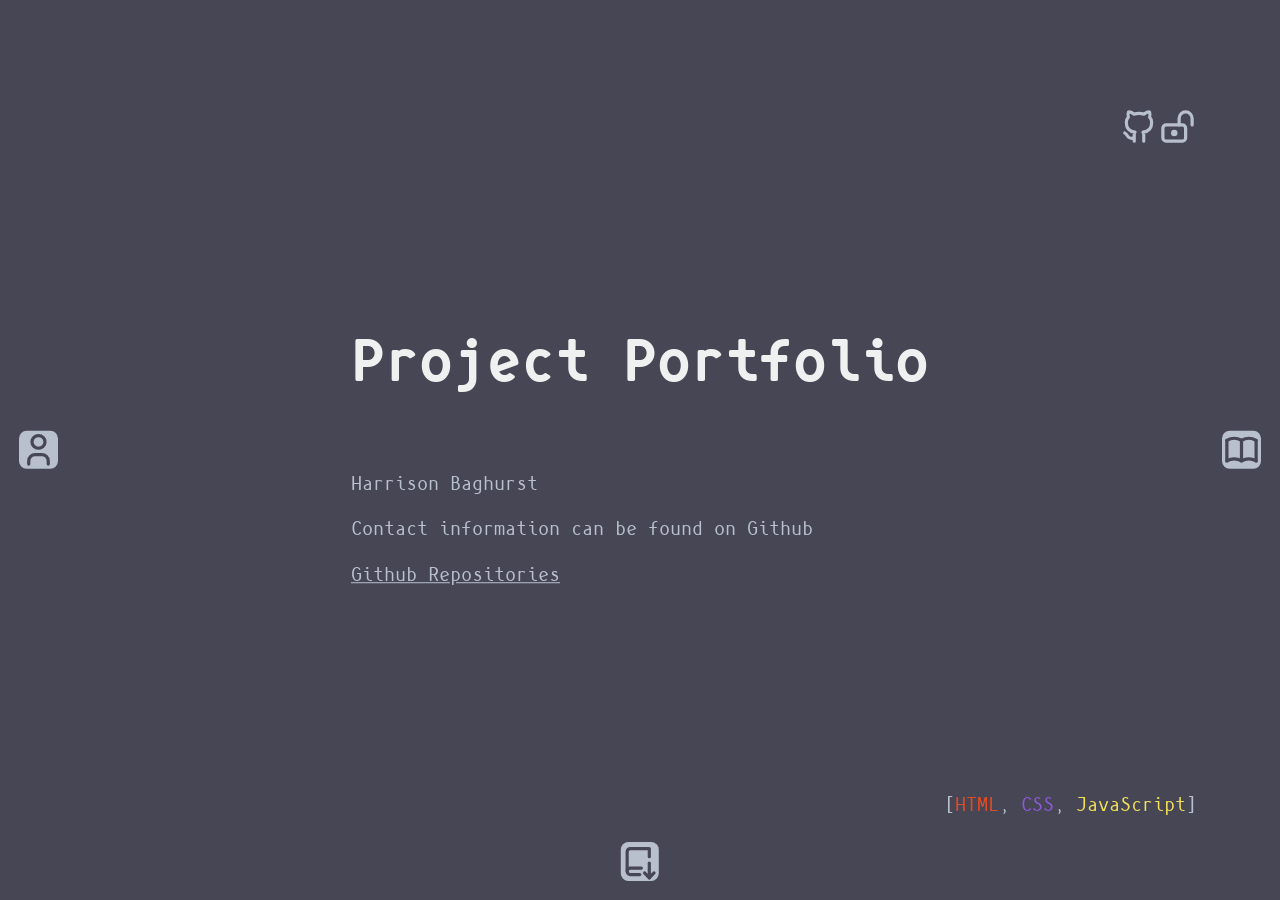
==== index.html @ fcb52fa8 "added video to soft blocked project page" ====
<!DOCTYPE html>
<html>
    
    <head>

        <link rel="stylesheet" href="style.css">
        <script src="script.js" defer></script>

    </head>

    <body>

        <div class="background-div" id="title-page-div">
            <div class="page-info-container">
                <div class="language-module-div">
                    <p>
                        [<span class="html-color">HTML</span>, <span class="css-color">CSS</span>, <span class="javascript-color">JavaScript</span>]
                    </p>
                </div>
                <div class="github-link-div">
                    <div class="github-link-img">
                        <img src="icons\\brand-github.svg" class="static-icon">
                    </div>
                    <div class="github-link-img">
                        <img src="icons\\lock-open.svg" class="static-icon">
                    </div>
                </div>
            </div>
            <div class="center-title">
                <h1>Project Portfolio</h1>
                <p>Harrison Baghurst</p>
                <p>Contact information can be found on Github</p>
                <div class="title-link">
                    <a href="https://github.com/HarrisonBaghurst?tab=repositories">Github Repositories</a>
                </div>
            </div>
            <div class="arrow" id="down-arrow" onclick="beginTransition('down')">
                <img src="icons\\book-download.svg" class="icon">
            </div>
            <div class="arrow" id="left-arrow" onclick="beginTransition('left')">
                <img src="icons\\user.svg" class="icon">
            </div>
            <div class="arrow" id="right-arrow" onclick="beginTransition('right')">
                <img src="icons\\book.svg" class="icon">
            </div>
        </div>

        <div class="background-div" id="education-div">
            <div class="page-info-container">
                <div class="page-info-left">
                    <div class="page-title">
                        <h2>My Education</h2>
                    </div>
                </div>
                <div class="page-info-right">
                </div>
            </div>
            <div class="arrow" id="left-arrow" onclick="beginTransition('left')">
                <img src="icons\\home.svg" class="icon">
            </div>
        </div>

        <div class="background-div" id="about-me-div">
            <div class="page-info-container">
                <div class="page-info-left">
                    <div class="page-title">
                        <h2>About Me</h2>
                    </div>
                </div>
                <div class="page-info-right">
                </div>
            </div>
            <div class="arrow" id="right-arrow" onclick="beginTransition('right')">
                <img src="icons\\home.svg" class="icon">
            </div>
        </div>

        <div class="background-div" id="soft-blocked-div">
            <div class="page-info-container">
                <div class="page-info-left">
                    <div class="page-title">
                        <h2>Soft Blocked</h2>
                    </div>
                    <div class="page-text">
                        <p>
                            Soft Blocked is a puzzle game project that I have been working on for an extended period of time.
                            You control a block around a puzzle to push other blocks into their destination squares.
                        </p>
                        <p>
                            Building a game completely from scratch has been a larger undertaking than I first expected and for this reason it is still a work in progress.
                        </p>
                        <p>
                            I intend on publishing this project on Steam once it reaches a level of polish that I would be happy to sell.
                            Because of this I have decided to keep this Github repository private.
                        </p>
                    </div>
                </div>
                <div class="page-info-right">
                    <div class="github-link-div">
                        <div class="github-link-img">
                            <img src="icons\\brand-github.svg" class="static-icon">
                        </div>
                        <div class="github-link-img">
                            <img src="icons\\lock.svg" class="static-icon">
                        </div>
                    </div>
                    <div class="page-link">
                        <a href="https://github.com/HarrisonBaghurst?tab=repositories">Github Repositories</a>
                    </div>
                    <div class="video-div">
                        <video autoplay loop muted>
                            <source src="soft-blocked-demo-video.mp4" type="video/mp4">
                        </video>
                    </div>
                    <div class="language-module-div">
                        <p>
                            [<span class="python-color">Python</span>, Pygame]
                        </p>
                    </div>
                </div>
            </div>
            <div class="arrow" id="up-arrow" onclick="beginTransition('up')">
                <img src="icons\\home.svg" class="icon">
            </div>
            <div class="arrow" id="down-arrow" onclick="beginTransition('down')">
                <img src="icons\\book-download.svg" class="icon">
            </div>
        </div>

        <div class="background-div" id="steganography-div">
            <div class="page-info-container">
                <div class="page-info-left">
                    <div class="page-title">
                        <h2>LSB Steganography</h2>
                    </div>
                    <div class="page-text">
                        <p>
                            Steganography is the practice of concealing messages or information within other non-secret text or data.
                            LSB stands for Least Significant Bit and refers to the place that the data is stored.
                        </p>
                        <p>
                            This project is composed of two parts:
                        </p>
                        <ul>
                            <li>
                                Encoding - this takes an input image and an input text file and returns the image with the text encoded into it.
                            </li>
                            <li>
                                Decoding - this takes an image with text encoded into it and decodes the text returning it in a text file.
                            </li>
                        </ul>
                    </div>
                </div>
                <div class="page-info-right">
                    <div class="language-module-div">
                        <p>
                            [<span class="python-color">Python</span>, Png]
                        </p>
                    </div>
                    <div class="github-link-div">
                        <div class="github-link-img">
                            <img src="icons\\brand-github.svg" class="static-icon">
                        </div>
                        <div class="github-link-img">
                            <img src="icons\\lock-open.svg" class="static-icon">
                        </div>
                    </div>
                    <div class="page-link">
                        <a href="https://github.com/HarrisonBaghurst/steganography-encode-decode">Project Repository</a>
                    </div>
                </div>
            </div>            
            <div class="arrow" id="up-arrow" onclick="beginTransition('up')">
                <img src="icons\\book-upload.svg" class="icon">
            </div>
            <div class="arrow" id="down-arrow" onclick="beginTransition('down')">
                <img src="icons\\book-download.svg" class="icon">
            </div>
        </div>

        <div class="background-div" id="spotify-div">
            <div class="page-info-container">
                <div class="page-info-left">
                    <div class="page-title">
                        <h2>Spotify Volume Switcher</h2>
                    </div>
                    <div class="page-text">
                        <p>
                            I started this project with the goal of having a keybaord shortcut that changes my Spotify volume between specific values without changing the system volume.
                            I realised that this can be done with the Spotify API. 
                            I used a version of the Spotify API for Python called Spotipy.
                        </p>
                        <p>
                            The script reads from a text file to get the volumes to switch between and calls the Spotify API to change the volume to the next in the list.
                        </p>
                        <p>
                            The script requires the user to have access to the Spotify API as it requires a client_id and a secret_id.
                        </p>
                    </div>
                </div>
                <div class="page-info-right">
                    <div class="language-module-div">
                        <p>
                            [<span class="python-color">Python</span>, Spotipy]
                        </p>
                    </div>
                    <div class="github-link-div">
                        <div class="github-link-img">
                            <img src="icons\\brand-github.svg" class="static-icon">
                        </div>
                        <div class="github-link-img">
                            <img src="icons\\lock-open.svg" class="static-icon">
                        </div>
                    </div>
                    <div class="page-link">
                        <a href="https://github.com/HarrisonBaghurst/spotify-volume-switch">Project Repository</a>
                    </div>
                </div>
            </div>
            <div class="arrow" id="up-arrow" onclick="beginTransition('up')">
                <img src="icons\\book-upload.svg" class="icon">
            </div>
        </div>

    </body>

</html>
---- style.css ----
:root {
    --charcoal: #464655;
    --french-grey: #B7C0CC; 
    --anti-flash-white: #EEF1EF;
    --turquoise: #3ACFC0; 
    --python-blue: #3572A5;
    --html-color: #e44b23;
    --css-color: #8b59d5;
    --javascript-color: #f1e05a;
}

@font-face {
    font-family: "simplyMonoBold"; 
    src: url("SimplyMono-Bold.ttf"); 
}

@font-face {
    font-family: "simplyMono";
    src: url("SimplyMono-Book.ttf");
}

body {
    background-color: var(--charcoal);
    width: 100vw; 
    height: 100vh; 
    padding: 0px; 
    margin: 0px; 
    overflow: hidden; 
    font-size: min(2.5vh, 1.5vw);
}

h1 {
    color: var(--anti-flash-white);
    font-family: "simplyMonoBold";
    font-size: 3em;
    line-height: 2.5em;
}

h2 {
    color: var(--anti-flash-white);
    font-family: "simplyMonoBold";
    font-size: 2em;
}

p {
    color: var(--french-grey);
    font-family: "simplyMono";
    font-size: 1em;
}

li {
    color: var(--french-grey);
    font-family: "simplyMono";
    font-size: 1em;
}

a {
    color: var(--french-grey);
    font-family: "simplyMono";
    font-size: 1em;
    transition: 0.25s;
}

a:hover {
    color: var(--turquoise);
    transition: 0.25s;
    font-size: 1.25em;
}

video {
    width: 24em;
    height: 13.5em;
    border-radius: 0.4em;
}

.title-link { 
    width: fit-content; 
    height: 1.25em; 
    position: absolute; 
}

.page-link {
    width: fit-content; 
    height: 1.25em; 
    position: absolute;
    top: 2.25em;
    left: 2em;
}

.python-color {
    color: var(--python-blue);
}

.html-color {
    color: var(--html-color);
}

.css-color {
    color: var(--css-color);
}

.javascript-color {
    color: var(--javascript-color);
}

.icon {
    width: 2em;
    height: 2em;
    top: 0;
    left: 0;
    position: absolute;
    transition: 0.25s;
}

.icon:hover {
    width: 3em;
    height: 3em;
    transition: 0.25s;
}

.static-icon {
    width: 2em;
    height: 2em;
}

.background-div {
    width: 100vw; 
    height: 100vh; 
    padding: 0px;
    margin: 0px; 
    position: absolute; 
    top: -100vh;
    left: -100vw;
    transition: all 0.5s ease-in-out;
}

.center-title {
    width: fit-content; 
    height: fit-content; 
    position: absolute; 
    top: 45vh;
    left: 50vw; 
    transform: translate(-50%, -50%)
}

.page-title {
    width: fit-content;
    height: fit-content; 
    position: relative;
    top: 0;
    left: 0;
    padding-left: 2em;
    padding-right: 2em;
}

.page-text {
    width: fit-content;
    height: fit-content;
    position: absolute;
    padding-left: 2em;
    padding-right: 2em;
}

.language-module-div {
    width: fit-content; 
    height: fit-content; 
    position: absolute;
    padding-left: 1em;
    padding-right: 1em;
    bottom: 0;
    right: 0;
}

.github-link-div {
    width: 2em;
    height: 1em;
    position: absolute;
    top: 0;
    right: 0;
    display: flex;
    padding-top: 2.25em;
    padding-right: 3em;
}

.github-link-img {
    width: fit-content;
    height: fit-content;
    flex: 1;
}

.video-div {
    width: fit-content;
    height: fit-content; 
    position: absolute;
    top: 50%;
    left: 50%;
    transform: translate(-50%, -50%);
}

.arrow {
    background-color: var(--french-grey); 
    width: 2em; 
    height: 2em; 
    position: absolute; 
    border-radius: 0.4em;
    transition: 0.25s;
}

.arrow:hover{ 
    background-color: var(--turquoise); 
    transition: 0.25s; 
    width: 3em;
    height: 3em;
    border-radius: 0.6em;
}

#up-arrow {
    top: 1em; 
    left: 50vw;
    transform: translate(-50%, 0); 
}

#down-arrow {
    bottom: 1em; 
    left: 50vw; 
    transform: translate(-50%, 0);
}

#left-arrow {
    left: 1em; 
    top: 50vh; 
    transform: translate(0, -50%); 
}

#right-arrow {
    right: 1em; 
    top: 50vh;
    transform: translate(0, -50%);
}

.page-info-container {
    width: 90vw; 
    height: calc(100vh - 10vw); 
    top: 5vw; 
    left: 5vw;
    position: absolute; 
}

.page-info-left {
    width: 42.5vw; 
    height: calc(100vh - 10vw);
    top: 0;
    left: 0;
    position: absolute;
}

.page-info-right {
    width: 42.5vw; 
    height: calc(100vh - 10vw);
    top: 0;
    right: 0;
    position: absolute;
}
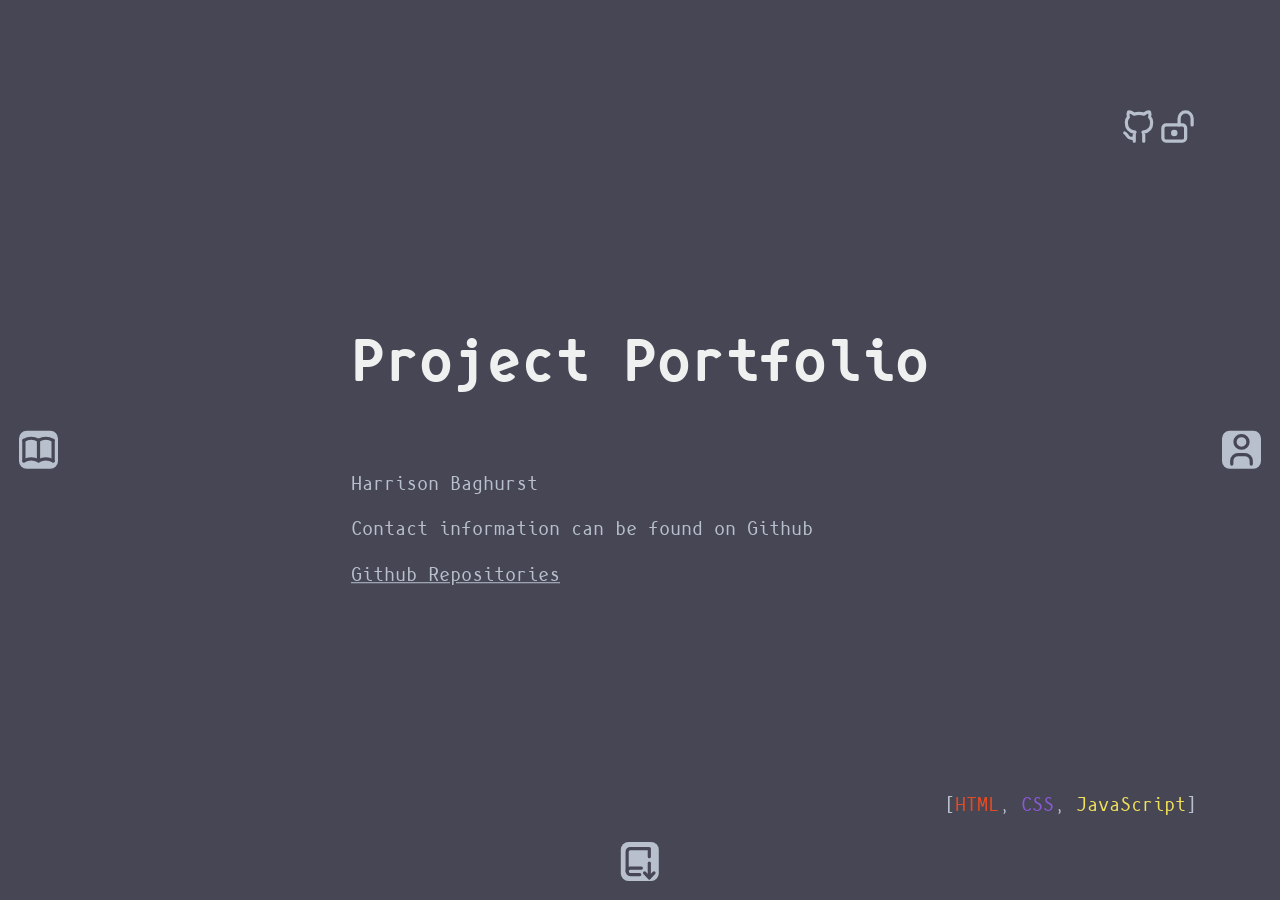
==== commit 554e99d5: "added information to education page" ====
--- a/index.html
+++ b/index.html
@@ -5,7 +5,8 @@
 
         <link rel="stylesheet" href="style.css">
         <script src="script.js" defer></script>
-
+        <meta name="viewport" content="width=device-width, height=device-height, initial-scale=1.0, maximum-scale=1.0, user-scalable=no"/>
+  
     </head>
 
     <body>
@@ -38,39 +39,79 @@
                 <img src="icons\\book-download.svg" class="icon">
             </div>
             <div class="arrow" id="left-arrow" onclick="beginTransition('left')">
+                <img src="icons\\book.svg" class="icon">
+            </div>
+            <div class="arrow" id="right-arrow" onclick="beginTransition('right')">
                 <img src="icons\\user.svg" class="icon">
             </div>
+        </div>
+
+        <div class="background-div" id="education-div">
+            <div class="page-info-container">
+                <div class="page-info-left">
+                    <div class="page-title">
+                        <h2>My Education</h2>
+                    </div>
+                    <div class="page-text">
+                        <p>
+                            My secondary education took place at Dene Magna School, similary my Sixth form education was at Dene Magna Sixth form.
+                        </p>
+                        <p>
+                            I am currently in my first year studying Computer Science at Durham University. 
+                        </p>
+                        <p>
+                            My knowledge of programming is primarily self taught and my understanding has been solidified through both GCSE and A-Level Computer Science.
+                        </p>
+                    </div>
+                </div>
+                <div class="page-info-right">
+                    <div class="page-title">
+                        <h2>Qualifications</h2>
+                    </div>
+                    <div class="page-text">
+                        <p>
+                            GCSEs: 
+                        </p>
+                        <ul>
+                            <li>Computer Science (9)</li>
+                            <li>Maths (9)</li>
+                            <li>Physics (9)</li>
+                            <li>Design Technology - Timbers (9)</li>
+                            <li>Information Technology (dist* L2)</li>
+                            <li>Chemistry (8)</li>
+                            <li>Biology (7)</li>
+                            <li>Geography (7)</li>
+                            <li>English Language (7)</li>
+                            <li>English Literature (6)</li>
+                        </ul>
+                        <p>
+                            A-Levels: 
+                        </p>
+                        <ul>
+                            <li>Maths (A*)</li>
+                            <li>Computer Science (A)</li>
+                            <li>Further Maths (B)</li>
+                            <li>Physics (B)</li>
+                        </ul>
+                    </div>
+                </div>
+            </div>
             <div class="arrow" id="right-arrow" onclick="beginTransition('right')">
-                <img src="icons\\book.svg" class="icon">
-            </div>
-        </div>
-
-        <div class="background-div" id="education-div">
-            <div class="page-info-container">
-                <div class="page-info-left">
-                    <div class="page-title">
-                        <h2>My Education</h2>
+                <img src="icons\\home.svg" class="icon">
+            </div>
+        </div>
+
+        <div class="background-div" id="about-me-div">
+            <div class="page-info-container">
+                <div class="page-info-left">
+                    <div class="page-title">
+                        <h2>About Me</h2>
                     </div>
                 </div>
                 <div class="page-info-right">
                 </div>
             </div>
             <div class="arrow" id="left-arrow" onclick="beginTransition('left')">
-                <img src="icons\\home.svg" class="icon">
-            </div>
-        </div>
-
-        <div class="background-div" id="about-me-div">
-            <div class="page-info-container">
-                <div class="page-info-left">
-                    <div class="page-title">
-                        <h2>About Me</h2>
-                    </div>
-                </div>
-                <div class="page-info-right">
-                </div>
-            </div>
-            <div class="arrow" id="right-arrow" onclick="beginTransition('right')">
                 <img src="icons\\home.svg" class="icon">
             </div>
         </div>
--- a/style.css
+++ b/style.css
@@ -7,6 +7,8 @@
     --html-color: #e44b23;
     --css-color: #8b59d5;
     --javascript-color: #f1e05a;
+    touch-action: pan-x pan-y;
+    height: 100%;
 }
 
 @font-face {
@@ -21,12 +23,12 @@
 
 body {
     background-color: var(--charcoal);
-    width: 100vw; 
-    height: 100vh; 
+    width: 100dvw; 
+    height: 100dvh; 
     padding: 0px; 
     margin: 0px; 
     overflow: hidden; 
-    font-size: min(2.5vh, 1.5vw);
+    font-size: min(2.5dvh, 1.5dvw);
 }
 
 h1 {
@@ -124,13 +126,13 @@
 }
 
 .background-div {
-    width: 100vw; 
-    height: 100vh; 
-    padding: 0px;
-    margin: 0px; 
-    position: absolute; 
-    top: -100vh;
-    left: -100vw;
+    width: 100dvw; 
+    height: 100dvh; 
+    padding: 0;
+    margin: 0; 
+    position: absolute; 
+    top: -100dvh;
+    left: -100dvw;
     transition: all 0.5s ease-in-out;
 }
 
@@ -138,8 +140,8 @@
     width: fit-content; 
     height: fit-content; 
     position: absolute; 
-    top: 45vh;
-    left: 50vw; 
+    top: 45dvh;
+    left: 50dvw; 
     transform: translate(-50%, -50%)
 }
 
@@ -216,47 +218,47 @@
 
 #up-arrow {
     top: 1em; 
-    left: 50vw;
+    left: 50dvw;
     transform: translate(-50%, 0); 
 }
 
 #down-arrow {
     bottom: 1em; 
-    left: 50vw; 
+    left: 50dvw; 
     transform: translate(-50%, 0);
 }
 
 #left-arrow {
     left: 1em; 
-    top: 50vh; 
+    top: 50dvh; 
     transform: translate(0, -50%); 
 }
 
 #right-arrow {
     right: 1em; 
-    top: 50vh;
+    top: 50dvh;
     transform: translate(0, -50%);
 }
 
 .page-info-container {
-    width: 90vw; 
-    height: calc(100vh - 10vw); 
-    top: 5vw; 
-    left: 5vw;
+    width: 90dvw; 
+    height: calc(100dvh - 10dvw); 
+    top: 5dvw; 
+    left: 5dvw;
     position: absolute; 
 }
 
 .page-info-left {
-    width: 42.5vw; 
-    height: calc(100vh - 10vw);
+    width: 42.5dvw; 
+    height: calc(100dvh - 10dvw);
     top: 0;
     left: 0;
     position: absolute;
 }
 
 .page-info-right {
-    width: 42.5vw; 
-    height: calc(100vh - 10vw);
+    width: 42.5dvw; 
+    height: calc(100dvh - 10dvw);
     top: 0;
     right: 0;
     position: absolute;
